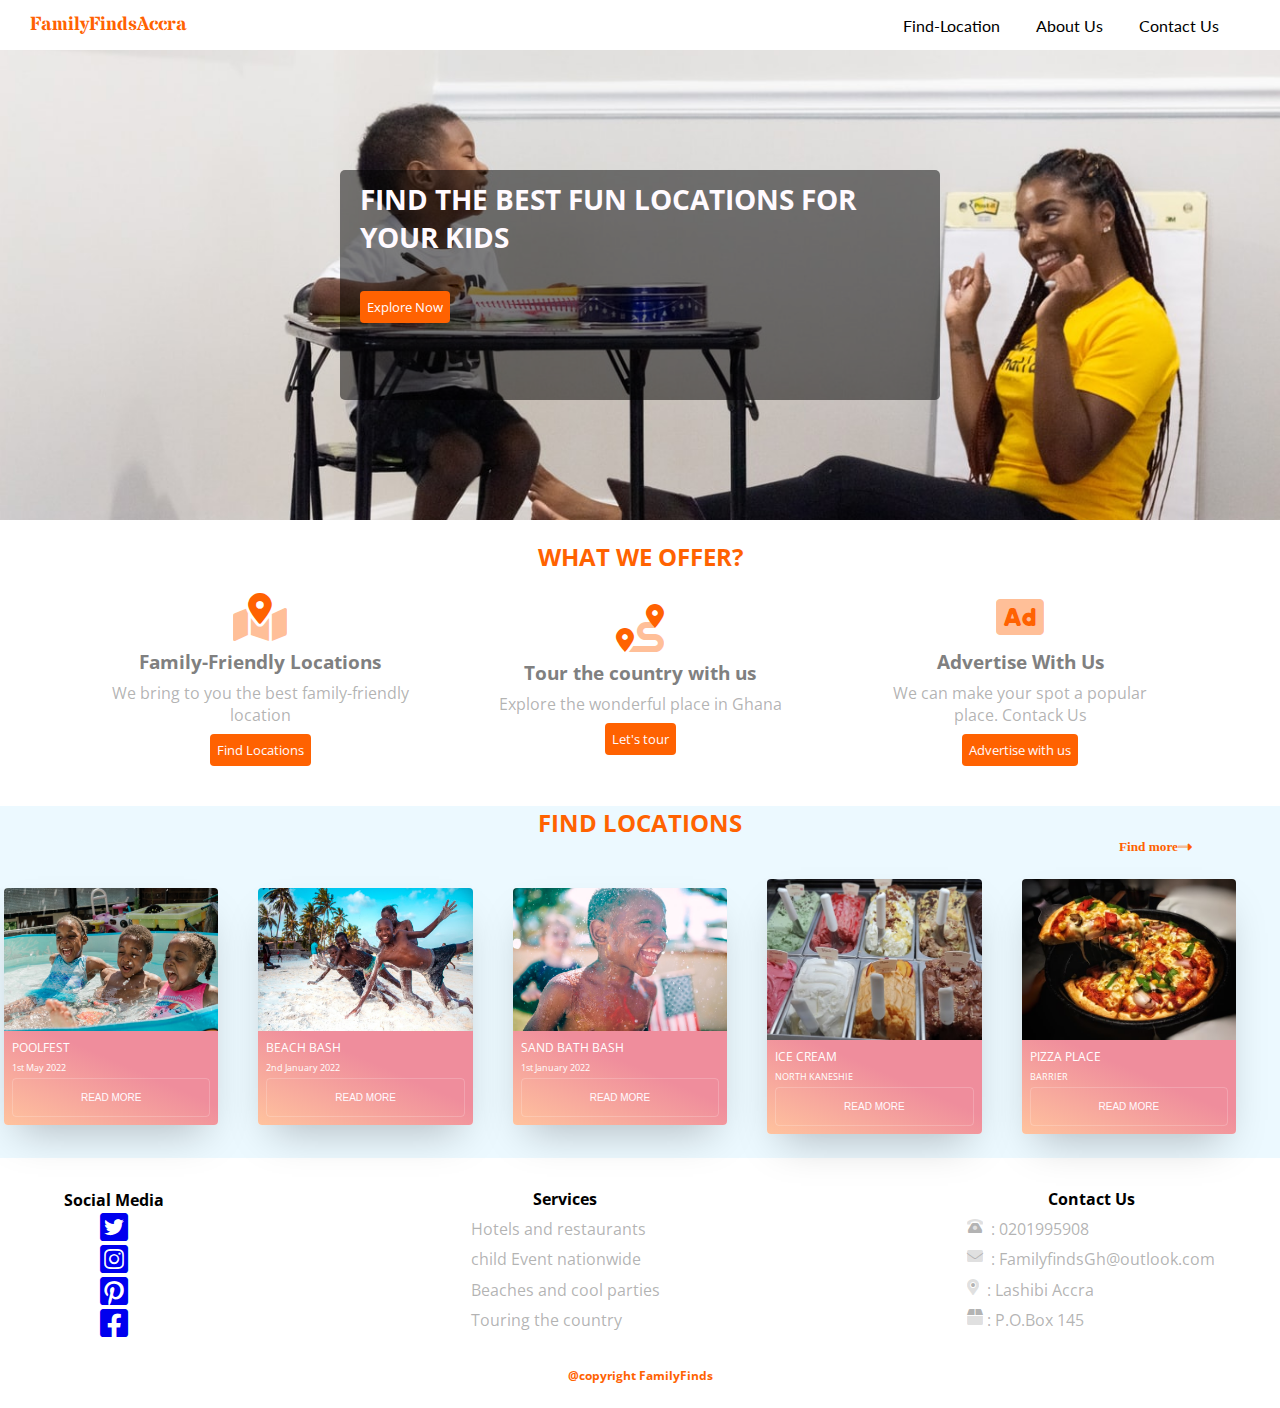
==== index.html @ 03c09d79 "almost all buttons and modal are fully functional" ====
<!DOCTYPE html>
<html lang="en">
<head>
    <meta charset="UTF-8">
    <meta http-equiv="X-UA-Compatible" content="IE=edge">
    <meta name="viewport" content="width=device-width, initial-scale=1.0">
    <link rel="preconnect" href="https://fonts.googleapis.com">
    <link rel="preconnect" href="https://fonts.gstatic.com" crossorigin>
    <link href="https://fonts.googleapis.com/css2?family=Stardos+Stencil:wght@400;700&display=swap" rel="stylesheet">
    <link rel="stylesheet" href="/app/sass/style.css">
    <link rel="preconnect" href="https://fonts.googleapis.com">
    <link rel="preconnect" href="https://fonts.gstatic.com" crossorigin>
    <link href="https://fonts.googleapis.com/css2?family=Open+Sans:wght@300;400;600&display=swap" rel="stylesheet">
    <link rel="stylesheet" href="/app/sass/all.css">
    <link rel="preconnect" href="https://fonts.googleapis.com">
    <link rel="preconnect" href="https://fonts.gstatic.com" crossorigin>
    <link href="https://fonts.googleapis.com/css2?family=Lato:wght@100;300&display=swap" rel="stylesheet">
    <title>FamilyFinds</title>
</head>
<body>
    <header class="header">
        <nav class="header__nav flexbox ai-c jc-sb">
            <div class="cover">

            </div>
            <div class="header__nav__logo">
                <h3>FamilyFindsAccra</h3>
            </div>

            <div class="header__nav__links hide-for-mobile ">
                <a class="header__nav__links-link links" href="/locations.html">Find-Location</a>
                <a class="header__nav__links-link links" href="#about-us">About Us</a>
                <a class="header__nav__links-link links" href="#contact-us">Contact Us</a>
                <a class="header__nav__links-link links" href="#"></a>
            </div>

            <div class="header__hamburger hide-for-desktop">
                <span></span>
                <span></span>
                <span></span>
            </div>

            <div class="header__options   hide-for-desktop">
                <a class="header__options-link links" href="/locations.html">Find-Location</a>
                <a class="header__options-link links" href="#about-us">About us</a>
                <a class="header__options-link links" href="#">Advertise Here</a>
                <a class="header__options-link links" href="#">Contact Us</a>
            </div>

        </nav>
    </header>
    <div class="hero">
        <div class="hero__home">
            <div class="hero__home-img hide-for-desktop">
              <div class="hero__home-img-overlay  hide-for-desktop">
                <h1>FIND THE BEST FUN LOCATIONS FOR YOUR KIDS</h1>
                <button class="button explorer">Explore Now</button>
              </div>
            </div>
            <div class="hero__home-img hide-for-mobile">
                <div class="hero__home-img-overlay pack ">
                    <h1>FIND THE BEST FUN LOCATIONS FOR YOUR KIDS</h1>
                    <button class="button explorer">Explore Now</button>
                </div>
            </div>
        </div>

        <div id="about-us" class="hero__about-us">
            <h2>WHAT WE OFFER?</h2>

            <div class="hero__about-us__icons hide-for-desktop">
                <div class="hero__about-us__icons__info">
                    <i class="fad fa-map-marked-alt fa-3x"></i>
                    <h3>Family-Friendly Locations</h3>
                    <p>We bring to you the best family-friendly locations</p>
                    <button class="button location">Find Location</button>
                </div>
                <div class="hero__about-us__icons__info">
                    <i class="fad fa-route fa-3x"></i>
                    <h3>Tour the country with us</h3>
                    <p>Explore the wonderful place in Ghana</p>
                    <button class="button tours">Let's tour</button>
                </div>
                <div class="hero__about-us__icons__info">
                    <i class="fad fa-ad fa-3x"></i>
                    <h3>Advertise With Us</h3>
                    <p>We can make your spot a popular place. Contack Us</p>
                    <button class="button">Advertise with us</button>
                </div>
            </div>

            <div class="hero__about-us__icons hide-for-mobile hero-for-desktop">
                <div class="hero__about-us__icons__info">
                   <i class="fad fa-map-marked-alt fa-3x"></i>
                    <h3>Family-Friendly Locations</h3>
                    <p>We bring to you the best family-friendly location</p>
                    <button class="button location">Find Locations</button>
                </div>
                <div class="hero__about-us__icons__info">
                    <i class="fad fa-route fa-3x"></i>
                    <h3>Tour the country with us</h3>
                    <p>Explore the wonderful place in Ghana</p>
                    <button class="button tours">Let's tour</button>
                </div>
                <div class="hero__about-us__icons__info">
                    <i class="fad fa-ad fa-3x"></i>
                    <h3>Advertise With Us</h3>
                    <p>We can make your spot a popular place. Contack Us</p>
                    <button class="button">Advertise with us</button>
                </div>
            </div>
        </div>
        <div class="hero__find-events">
            <h2>FIND LOCATIONS</h2>
            <div class="more hide-for-mobile">
                <h5>Find more</h5>
                <i class="fad fa-long-arrow-alt-right"></i>
            </div>

            <div class="hero__find-events__cards ">
                <div class="cards ">
                    <div class="card cards-for-desktop">
                        <div class="cards__image">
                            <img src="/img/kids-image-1.jpg" alt="">
                        </div>
                        <div class="cards__info">
                            <p class="name">POOLFEST</p>
                            <p class="date">1st May 2022</p>
                            <button class="card-btn btn">Read More</button>
                        </div>
                    </div>
                    <div class="card cards-for-desktop">
                        <div class="cards__image">
                            <img src="/img/kids-image-2.jpg" alt="">
                        </div>
                        <div class="cards__info">
                            <p class="name">BEACH BASH</p>
                            <p class="date">2nd January 2022</p>
                            <button class="card-btn btn">Read More</button>
                        </div>
                    </div>
                    <div class="card cards-for-desktop">
                        <div class="cards__image">
                            <img src="/img/photo-1471914036897-d8255336ca8a.jpg" alt="">
                        </div>
                        <div class="cards__info">
                            <p class="name">SAND BATH BASH</p>
                            <p class="date">1st January 2022</p>
                            <button class="card-btn btn">Read More</button>
                        </div>
                    </div>
                    
                    <div class="card cards-for-desktop">
                        <div class="cards__image">
                            <img src="/img/ice-cream-image-2.jpg" alt="">
                        </div>
                        <div class="cards__info">
                            <p class="name">ICE CREAM</p>
                            <p class="date">NORTH KANESHIE</p>
                            <button class="card-btn btn">Read More</button>
                        </div>
                    </div>
                    
                    <div class="card  hide-for-mobile  cards-for-desktop">
                        <div class="cards__image">
                            <img src="/img/pizza-1.jpg" alt="">
                        
                        </div>
                        <div class="cards__info">
                            <p class="name">PIZZA PLACE</p>
                            <p class="date">BARRIER</p>
                            <button class="card-btn btn">Read More</button>
                        </div>
                    </div>
                   
                    
                    <div class="card last hide-for-desktop">
                        <div class="cards__find-event hide more">
                        <i class="fad fa-long-arrow-right fa-2x"></i>
                        </div>
                    </div>
                </div>
                
               
            </div>
        </div>
        <!-- <div class="hero__find-events eatery">
            <h2>FIND EATERY</h2>
            <div class="more hide-for-mobile">
                <h5>Find more</h5>
                <i class="fad fa-long-arrow-alt-right"></i>
            </div>
        
            <div class="hero__find-events__cards flexbox jc-se">
                <div class="cards overflow-hidden-dt">
                    <div class="card cards-for-desktop">
                        <div class="cards__image">
                            <img src="/img/ice-cream-image-2.jpg" alt="">
                        </div>
                        <div class="cards__info">
                            <p class="name">ICE CREAM</p>
                            <p class="date">NORTH KANESHIE</p>
                            <button class="card-btn btn">Read More</button>
                        </div>
                    </div>
                    <div class="card cards-for-desktop">
                        <div class="cards__image">
                            <img src="/img/pizza-1.jpg" alt="">
                        </div>
                        <div class="cards__info">
                            <p class="name">PIZZA PLACE</p>
                            <p class="date">BARRIER</p>
                            <button class="card-btn btn">Read More</button>
                        </div>
                    </div>
                    <div class="card cards-for-desktop">
                        <div class="cards__image">
                            <img src="/img/pizza-1.jpg" alt="">
                        </div>
                        <div class="cards__info">
                            <p class="name">CHIPOTLE</p>
                            <p class="date">DANSOMAN</p>
                            <button class="card-btn btn">Read More</button>
                        </div>
                    </div>
                    <div class="card last hide-for-desktop">
                        <div class="cards__find-event">
                            <i class="fad fa-long-arrow-right fa-2x"></i>
                        </div>
                    </div>
                    
                    
                </div>

        
            </div>
            
        </div> -->
    </div>
    <div class="overlay2">
    
    </div>
    <div class="describtion__modal">
       
        <div class="describtion__modal__card">
            <div class="describtion__modal__card__header">
                <div class="describtion__modal__card__header-img">
                    <img src="/img/food-img-4.jpg" alt="">
                  
                   
                </div>
                <div class="describtion__modal__card__headers-other-details">
                    <div class="close-icon">
                        <i class="fad fa-times-hexagon"></i>
                    </div>
                    <div class="describtion__modal__card__headers-other-details">
                       <h4 > Caesar's Royal restaurant</h4>
                        <p>
                            Lorem ipsum dolor sit amet, consectetur adipiscing elit, sed do eiusmod tempor incididunt ut labore et dolore magna
                            aliqua. Ut enim ad minim veniam, quis nostrud exercitation ullamco laboris nisi ut aliquip ex ea commodo consequat. Duis
                            aute irure dolor in reprehenderit in voluptate velit esse cillum dolore eu fugiat nulla pariatur. Excepteur sint
                            occaecat cupidatat non proident, sunt in culpa qui officia deserunt mollit anim id est laborum
                        </p>
                        <button class="button">Get Location</button>
                    </div>
                </div>
            </div>  
        </div>
    </div>
    <footer class="footer">
        <div class="footer__items">
    
            <div class="footer__items__social hide-for-desktop">
                <ul class="footer__items__social__items hide-for-desktop">
                    <li class="item">
                        <i class="fab fa-twitter-square fa-2x"><a href="twitter.com"></a></i>
                    </li>
                    <li class="item">
                        <i class="fab fa-instagram-square fa-2x"><a href=""></a></i>
                    </li>
                    <li class="item">
                        <i class="fab fa-pinterest-square fa-2x"><a href=""></a></i>
                    </li>
                    <li class="item">
                        <i class="fab fa-facebook-square fa-2x"><a href=""></a></i>
                    </li>
                </ul>
    
    
    
                <ul class="footer__items__social__lists hide-for-desktop">
                    <li class="list">
                        Find Events
                    </li>
                    <li class="list">
                        Find Tours
                    </li>
                    <li class="list">
                        About Us
                    </li>
                    <li class="list">
                        Contact Us
                    </li>
                </ul>
    
                <h3 class="footer-final hide-for-desktop">@copyright FamilyFinds</h3>
            </div>
    
            <div class="footer-socials flexbox jc-sb hide-for-mobile">
                <ul class="footer-socials-items">
                    <h4>Social Media</h4>
                    <li class="item flexbox jc-c">
                      <a class="links" href="https//twitter.com"><i class="fab fa-twitter-square fa-2x"></i></a>
                    </li>
                    <li class="item flexbox jc-c">
                        <a href="instagram.com"><i class="fab fa-instagram-square fa-2x"></i></a>
                    </li>
                    <li class="item flexbox jc-c">
                        <a href="pinterest.com"><i class="fab fa-pinterest-square fa-2x"></i></a>
                    </li>
                    <li class="item flexbox jc-c">
                        <a href="facebook.com"><i class="fab fa-facebook-square fa-2x"></i></a>
                    </li>
                </ul>
    
                <ul class="footer-socials-services">
                    <h4 class=" ta-c">Services</h4>
                    <li class="item flexbox jc-fs">
                        Hotels and restaurants
                    </li>
                    <li class="item flexbox jc-fs">
                        child Event nationwide
                    </li>
                    <li class="item flexbox jc-fs">
                        Beaches and cool parties
                    </li>
                    <li class="item flexbox jc-fs">
                        Touring the country
                    </li>
                </ul>
    
                <ul class="footer-socials-services">
                    <h4 class=" ta-c">Contact Us</h4>
                    <li class="item flexbox jc-fs">
                        <i class="fad fa-phone-rotary"></i>
                        <p>&nbsp;&nbsp;: 0201995908</p>
                    </li>
                    <li class="item flexbox jc-fs">
                        <i class="fad fa-envelope"></i>
                        <p>&nbsp;&nbsp;: FamilyfindsGh@outlook.com</p>
                    </li>
                    <li class="item flexbox jc-fs">
                        <i class="fad fa-map-marker-alt"></i>
                        <p>&nbsp;&nbsp;: Lashibi Accra</p>
                    </li>
                    <li class="item flexbox jc-fs">
                        <i class="fad fa-box"></i>
                        <p>&nbsp;: P.O.Box 145</p>
                    </li>
                </ul>
    
    
            </div>
    
            <h3 class="footer-final hide-for-mobile">@copyright FamilyFinds</h3>
        </div>
    </footer>
<script src="./app/js/app.js"></script>
</body>
</html>
---- app/sass/style.css ----
* {
  padding: 0;
  margin: 0;
  -webkit-box-sizing: border-box;
          box-sizing: border-box;
}

.flexbox {
  display: -webkit-box;
  display: -ms-flexbox;
  display: flex;
}

.flexbox.jc-c {
  -webkit-box-pack: center;
      -ms-flex-pack: center;
          justify-content: center;
}

.flexbox.ai-c {
  -webkit-box-align: center;
      -ms-flex-align: center;
          align-items: center;
}

.flexbox.jc-sb {
  -webkit-box-pack: justify;
      -ms-flex-pack: justify;
          justify-content: space-between;
}

.flexbox.jc-se {
  -webkit-box-pack: space-evenly;
      -ms-flex-pack: space-evenly;
          justify-content: space-evenly;
}

.flexbox.jc-fs {
  -webkit-box-pack: start;
      -ms-flex-pack: start;
          justify-content: flex-start;
}

.links {
  text-decoration: none;
}

@media (max-width: 63.9375em) {
  .hide-for-mobile {
    display: none !important;
  }
}

@media (min-width: 64rem) {
  .hide-for-desktop {
    display: none !important;
  }
}

.close > span:first-child {
  -webkit-transform: rotate(45deg);
          transform: rotate(45deg);
}

.close > span:nth-child(2) {
  opacity: 0;
}

.close > span:last-child {
  -webkit-transform: rotate(-45deg);
          transform: rotate(-45deg);
}

.open-menu {
  position: absolute;
  top: 5rem;
  width: 250px;
  border-radius: 5px;
  display: -webkit-box !important;
  display: -ms-flexbox !important;
  display: flex !important;
  -webkit-box-orient: vertical;
  -webkit-box-direction: normal;
      -ms-flex-direction: column;
          flex-direction: column;
  -webkit-box-pack: center;
      -ms-flex-pack: center;
          justify-content: center;
  -webkit-box-align: center;
      -ms-flex-align: center;
          align-items: center;
  background: #FFFAFF;
  left: 50%;
  z-index: 11;
  -webkit-transform: translate(-50%);
          transform: translate(-50%);
  font-family: "Open Sans", sans-serif;
}

.overlay {
  left: 0;
  top: 50px;
  bottom: 0;
  background: -webkit-gradient(linear, left top, left bottom, from(rgba(255, 98, 0, 0.4)), to(#FFFAFF));
  background: linear-gradient(to bottom, rgba(255, 98, 0, 0.4), #FFFAFF);
  height: 100vh;
  width: 100%;
  z-index: 10;
}

.hidden {
  overflow-y: hidden;
}

.button {
  color: #FFFAFF;
  background-color: #FF6201;
  font-family: "Open Sans", sans-serif;
  padding: 7px 7px;
  border-radius: 4px;
  border: none;
}

.last {
  height: 70px;
  border-radius: 200px !important;
  width: 70px !important;
  display: -webkit-box;
  display: -ms-flexbox;
  display: flex;
  -webkit-box-pack: center;
      -ms-flex-pack: center;
          justify-content: center;
  -webkit-box-align: center;
      -ms-flex-align: center;
          align-items: center;
  margin-top: 15%;
  color: #FF6201;
}

@media (min-width: 64rem) {
  .hero-for-desktop {
    display: -webkit-box;
    display: -ms-flexbox;
    display: flex;
    -webkit-box-pack: space-evenly;
        -ms-flex-pack: space-evenly;
            justify-content: space-evenly;
  }
  .hero-for-desktop .hero__about-us__icons__info {
    width: 300px;
  }
}

@media (min-width: 64rem) {
  .cards-for-desktop {
    max-width: 270px;
    height: auto;
    margin-right: 40px !important;
  }
}

@media (min-width: 64rem) {
  .overflow-hidden-dt {
    overflow-x: hidden !important;
  }
}

@media (min-width: 64rem) {
  .socials-for-desktop {
    display: -webkit-box;
    display: -ms-flexbox;
    display: flex;
    -webkit-box-orient: vertical;
    -webkit-box-direction: normal;
        -ms-flex-direction: column;
            flex-direction: column;
    -webkit-box-pack: space-evenly;
        -ms-flex-pack: space-evenly;
            justify-content: space-evenly;
  }
  .socials-for-desktop .item {
    display: inline;
  }
}

.footer-final {
  text-align: center;
  font-size: 12px;
  font-family: "Open Sans", sans-serif;
  color: #FF6201;
}

.ta-c {
  text-align: center;
  color: inherit;
}

.pack {
  top: 90px !important;
  width: 600px !important;
}

.cards-for-mobile {
  -ms-grid-columns: (minmax(130px, 1fr) !important)[autofit];
      grid-template-columns: repeat(autofit, minmax(130px, 1fr) !important);
}

.btn {
  color: #FFFAFF;
  padding: 0.8rem;
  font-size: 10px;
  text-transform: uppercase;
  border-radius: 4px;
  display: block;
  width: 100%;
  cursor: pointer;
  border: 1px solid rgba(255, 255, 255, 0.2);
  background-color: transparent;
}

.show {
  display: block !important;
}

.overlay2 {
  position: fixed;
  top: 50%;
  left: 50%;
  -webkit-transform: translate(-50%, -50%);
          transform: translate(-50%, -50%);
  background-color: rgba(0, 0, 0, 0.4);
  height: 100vh;
  width: 100vw;
  z-index: 0;
  display: none;
}

.header {
  padding: 0.75rem 1.875rem;
  -webkit-box-shadow: 0px 1px 10px #ece4e4;
          box-shadow: 0px 1px 10px #ece4e4;
  position: -webkit-sticky;
  position: sticky;
}

.header__nav__logo {
  cursor: pointer;
}

.header__nav__logo h3 {
  font-family: "Stardos Stencil", cursive;
  font-weight: 700;
  color: #FF6201;
}

.header__nav__links {
  font-family: "Lato", sans-serif;
  font-size: 300;
}

.header__nav__links-link:not(:last-child) {
  margin-right: 1.875rem;
  color: black;
  border: 1px solid transparent;
  padding: 2 0px;
}

.header__nav__links-link:not(:last-child):hover {
  border-bottom: 1px solid #FF6201;
}

.header__nav__links-link:last-child {
  margin-right: 0;
}

.header__hamburger span {
  display: block;
  height: 0.125rem;
  width: 0.9375rem;
  background-color: black;
  -webkit-transform-origin: 0.05px 1px;
          transform-origin: 0.05px 1px;
  -webkit-transition: 100ms ease-in-out;
  transition: 100ms ease-in-out;
}

.header__hamburger span:not(:last-child) {
  margin-bottom: 0.1875rem;
}

.header__options {
  display: none;
}

.header__options-link {
  margin-bottom: 0.5rem;
  color: black;
}

.header__options-link:first-child {
  margin-top: 0.5rem;
}

.header .cover {
  position: fixed;
}

@-webkit-keyframes fade-in {
  0% {
    opacity: 0;
  }
  50% {
    opacity: 0;
  }
  100% {
    opacity: 1;
  }
}

@keyframes fade-in {
  0% {
    opacity: 0;
  }
  50% {
    opacity: 0;
  }
  100% {
    opacity: 1;
  }
}

.fade-in {
  -webkit-animation: fade-in 300s  ease-in-out forwards;
          animation: fade-in 300s  ease-in-out forwards;
}

@-webkit-keyframes fade-out {
  0% {
    opacity: 1;
  }
  50% {
    opacity: 0;
  }
  100% {
    opacity: 0;
  }
}

@keyframes fade-out {
  0% {
    opacity: 1;
  }
  50% {
    opacity: 0;
  }
  100% {
    opacity: 0;
  }
}

.fade-out {
  -webkit-animation: fade-out 300s  ease-in-out forwards;
          animation: fade-out 300s  ease-in-out forwards;
}

.hero__home-img {
  background: url(/img/hero-img3.jpg);
  display: -webkit-box;
  display: -ms-flexbox;
  display: flex;
  -webkit-box-align: center;
      -ms-flex-align: center;
          align-items: center;
  width: 100%;
  height: 470px;
  padding-bottom: 0%;
  background-size: 100%;
  background-position: center;
  background-repeat: no-repeat;
}

.hero__home-img-overlay {
  background-color: rgba(0, 0, 0, 0.5);
  width: 300px;
  height: 230px;
  margin: 0 auto;
  border-radius: 5px;
  text-align: left;
  padding: 10px 20px;
}

.hero__home-img-overlay h1 {
  color: #FFFAFF;
  font-family: "Open Sans", sans-serif;
  text-align: left;
  font-size: 28px;
  padding: 0;
}

.hero__home-img-overlay .explorer {
  margin-top: 35px;
}

.hero__home-img-overlay .explorer:hover {
  cursor: pointer;
  background-color: rgba(255, 98, 3, 0.8);
}

.hero__home-img.hide-for-mobile {
  background: url(/img/desktop-land-img.jpg);
  position: relative;
  width: 100%;
  height: 470px;
  padding-bottom: 0%;
  background-size: 100%;
  background-position: center;
  background-repeat: no-repeat;
}

.hero__home-img.hide-for-mobile-overlay {
  background-color: rgba(0, 0, 0, 0.5);
  position: relative;
  top: 90px;
  width: 600px;
  height: 230px;
  margin: 0 auto;
  border-radius: 5px;
  text-align: left;
  padding: 10px 20px;
}

.hero__home-img.hide-for-mobile-overlay h1 {
  color: #FFFAFF;
  font-family: "Open Sans", sans-serif;
  text-align: left;
  font-size: 28px;
  padding: 0;
}

.hero__home-img.hide-for-mobile-overlay .explorer {
  margin-top: 35px;
}

.hero__about-us {
  padding: 0.75rem 1.875rem;
}

.hero__about-us h2 {
  color: #FF6201;
  font-family: "Open Sans", sans-serif;
  text-align: center;
  margin-top: 8px;
}

.hero__about-us__icons {
  margin-top: 20px;
}

.hero__about-us__icons__info {
  display: -webkit-box;
  display: -ms-flexbox;
  display: flex;
  -webkit-box-pack: center;
      -ms-flex-pack: center;
          justify-content: center;
  -webkit-box-orient: vertical;
  -webkit-box-direction: normal;
      -ms-flex-direction: column;
          flex-direction: column;
  -webkit-box-align: center;
      -ms-flex-align: center;
          align-items: center;
  font-family: "Open Sans", sans-serif;
}

.hero__about-us__icons__info i {
  margin-bottom: 8px;
  color: #FF6201;
}

.hero__about-us__icons__info h3 {
  margin-bottom: 8px;
  color: grey;
}

.hero__about-us__icons__info p {
  margin-bottom: 8px;
  text-align: center;
  color: rgba(128, 128, 128, 0.596);
}

.hero__about-us__icons__info .button {
  margin-bottom: 28px;
}

.hero__about-us__icons__info .button:hover {
  cursor: pointer;
  background-color: rgba(255, 98, 3, 0.8);
}

.hero__find-events {
  background-color: #ecf9ff;
}

.hero__find-events .more {
  padding: 0 5.5rem;
  display: -webkit-box;
  display: -ms-flexbox;
  display: flex;
  -webkit-box-pack: end;
      -ms-flex-pack: end;
          justify-content: flex-end;
  color: #FF6201;
}

.hero__find-events h2 {
  color: #FF6201;
  font-family: "Open Sans", sans-serif;
  text-align: center;
}

.hero__find-events__cards {
  margin: 0;
  padding: 0;
}

.hero__find-events__cards .cards {
  display: -webkit-box;
  display: -ms-grid;
  display: grid;
  grid-gap: 40px;
  -ms-grid-columns: (minmax(130px, 1fr))[auto-fit];
      grid-template-columns: repeat(auto-fit, minmax(130px, 1fr));
  -webkit-box-align: center;
      -ms-flex-align: center;
          align-items: center;
  justify-items: center;
  padding: 1.5rem;
}

.hero__find-events__cards .cards .card {
  background-color: white;
  border-radius: 0.25rem;
  -webkit-box-shadow: 0 20px 40px -14px rgba(0, 0, 0, 0.25);
          box-shadow: 0 20px 40px -14px rgba(0, 0, 0, 0.25);
  display: -webkit-box;
  display: -ms-flexbox;
  display: flex;
  -webkit-box-orient: vertical;
  -webkit-box-direction: normal;
      -ms-flex-direction: column;
          flex-direction: column;
  overflow: hidden;
  width: 100%;
  margin-right: 0.75rem;
  -webkit-transition: -webkit-transform 1s all;
  transition: -webkit-transform 1s all;
  transition: transform 1s all;
  transition: transform 1s all, -webkit-transform 1s all;
}

.hero__find-events__cards .cards .card:hover {
  -webkit-transform: scale(1.1);
          transform: scale(1.1);
}

.hero__find-events__cards .cards img {
  height: auto;
  max-width: 100%;
  vertical-align: middle;
}

.hero__find-events__cards .cards__info {
  padding: 0.50rem;
  background: -webkit-gradient(linear, right top, left bottom, color-stop(40%, #EF8D9C), to(#FFC39E));
  background: linear-gradient(to bottom left, #EF8D9C 40%, #FFC39E 100%);
  font-family: "Open Sans", sans-serif;
  width: 100%;
  color: white;
}

.hero__find-events__cards .cards__info .name {
  font-size: 12px;
}

.hero__find-events__cards .cards__info .date {
  font-size: 9px;
}

.hero__find-events__cards .cards__info p {
  padding-bottom: 0.30rem;
}

.footer {
  padding: 1.5rem;
}

.footer__items__social {
  padding: 0.75rem;
}

.footer__items__social__items {
  display: -webkit-box;
  display: -ms-flexbox;
  display: flex;
  -webkit-box-pack: space-evenly;
      -ms-flex-pack: space-evenly;
          justify-content: space-evenly;
  list-style: none;
  margin-bottom: 18px;
  color: grey;
}

.footer__items__social__lists {
  display: -webkit-box;
  display: -ms-flexbox;
  display: flex;
  -webkit-box-pack: center;
      -ms-flex-pack: center;
          justify-content: center;
  -webkit-box-orient: vertical;
  -webkit-box-direction: normal;
      -ms-flex-direction: column;
          flex-direction: column;
  -webkit-box-align: center;
      -ms-flex-align: center;
          align-items: center;
  list-style: none;
}

.footer__items__social__lists .list {
  margin-bottom: 18px;
  font-family: "Open Sans", sans-serif;
  font-weight: 700;
  color: grey;
}

.footer__items__social__lists .footer-final {
  text-align: center;
}

.footer__items .footer-head {
  text-align: center;
  font-family: "Stardos Stencil", cursive;
  font-weight: 700;
  color: #FF6201;
  margin-bottom: 18px;
}

.footer-final {
  text-align: center;
  font-size: 12px;
  font-family: "Open Sans", sans-serif;
  color: #FF6201;
}

.footer-socials {
  padding: 0 2.5rem;
  display: -webkit-box;
  display: -ms-flexbox;
  display: flex;
  margin-bottom: 28px;
}

.footer-socials h4 {
  color: black;
}

.footer-socials-services {
  display: -webkit-box;
  display: -ms-flexbox;
  display: flex;
  -webkit-box-orient: vertical;
  -webkit-box-direction: normal;
      -ms-flex-direction: column;
          flex-direction: column;
  -webkit-box-pack: space-evenly;
      -ms-flex-pack: space-evenly;
          justify-content: space-evenly;
  color: rgba(128, 128, 128, 0.596);
  font-family: "Open Sans", sans-serif;
  cursor: pointer;
}

.footer-socials-services li {
  border: transparent 1px solid;
}

.footer-socials-services li:hover {
  border-bottom: 1px solid #FF6201;
}

.footer-socials-items {
  list-style: none;
}

.footer-socials-items h4 {
  font-family: "Open Sans", sans-serif;
  margin-top: 7px;
}

.footer-socials-items .item {
  color: rgba(179, 113, 28, 0.596);
}

.search {
  display: -webkit-box;
  display: -ms-flexbox;
  display: flex;
  -webkit-box-pack: center;
      -ms-flex-pack: center;
          justify-content: center;
}

.search__box {
  padding: 15px 1.835rem 0 1.835rem;
  width: 100%;
  display: -webkit-box;
  display: -ms-flexbox;
  display: flex;
  -webkit-box-pack: center;
      -ms-flex-pack: center;
          justify-content: center;
  font-family: "Lato", sans-serif;
}

.search__box .icon.hide-for-desktop {
  position: absolute;
  left: 10%;
  top: 9%;
}

.search__box .icon.hide-for-mobile {
  position: absolute;
  left: 3%;
  top: 21%;
}

.search__box__input {
  width: 100%;
  height: 35px;
  border: none;
  background: rgba(223, 219, 219, 0.7);
  padding: 10px 40px;
}

.product__page {
  padding: 0rem 1.835rem;
}

.product__page__category .category {
  display: -webkit-box;
  display: -ms-flexbox;
  display: flex;
  -webkit-box-pack: justify;
      -ms-flex-pack: justify;
          justify-content: space-between;
  font-family: "Lato", sans-serif;
  margin: 15px 0;
}

.product__page__product {
  white-space: nowrap;
  overflow: auto;
}

.product__page__product__cards {
  display: inline-block;
  background-color: white;
  border-radius: 0.25rem;
  overflow: hidden;
  margin-right: 20px;
  height: 100%;
  width: 250px;
}

.product__page__product__cards .cards__image img {
  height: auto;
  max-width: 100%;
  vertical-align: middle;
}

.product__page__product__cards .cards__Info {
  background: -webkit-gradient(linear, right top, left bottom, color-stop(40%, #EF8D9C), to(#FFC39E));
  background: linear-gradient(to bottom left, #EF8D9C 40%, #FFC39E 100%);
  padding: 1rem;
}

.product__page__product__cards .cards__Info h3 {
  margin-bottom: 6px;
  color: #FFFAFF;
}

.describtion__modal {
  position: fixed;
  top: 50%;
  left: 50%;
  -webkit-transform: translate(-50%, -50%);
          transform: translate(-50%, -50%);
  display: none;
  z-index: 12;
}

.describtion__modal .describtion__modal__card {
  background-color: white;
  border-radius: 0.25rem;
  -webkit-box-shadow: 0 20px 40px -14px rgba(0, 0, 0, 0.25);
          box-shadow: 0 20px 40px -14px rgba(0, 0, 0, 0.25);
  display: -webkit-box;
  display: -ms-flexbox;
  display: flex;
  -webkit-box-orient: vertical;
  -webkit-box-direction: normal;
      -ms-flex-direction: column;
          flex-direction: column;
  overflow: hidden;
  -webkit-mask-repeat-x: 350px;
  max-width: 400px;
  min-width: 300px;
  height: 550px;
  margin-right: 0.75rem;
  -webkit-transition: -webkit-transform 1s all;
  transition: -webkit-transform 1s all;
  transition: transform 1s all;
  transition: transform 1s all, -webkit-transform 1s all;
}

.describtion__modal .describtion__modal__card .close-icon {
  position: absolute;
  top: 2%;
  left: 85%;
  padding: 5px;
  background-color: rgba(255, 255, 255, 0.8);
  cursor: pointer;
}

.describtion__modal .describtion__modal__card .close-icon .fad {
  color: #FF6201;
}

.describtion__modal .describtion__modal__card__header {
  color: ivory;
}

.describtion__modal .describtion__modal__card__header-img {
  display: -webkit-box;
  display: -ms-flexbox;
  display: flex;
  -webkit-box-pack: center;
      -ms-flex-pack: center;
          justify-content: center;
}

.describtion__modal .describtion__modal__card__header-img img {
  height: auto;
  max-width: 100%;
  vertical-align: middle;
}

.describtion__modal .describtion__modal__card__headers-other-details {
  height: auto;
  padding: 7px 10px;
  color: black;
}

.describtion__modal .describtion__modal__card__headers-other-details h4 {
  margin-bottom: 10px;
  font-family: "Open Sans", sans-serif;
  color: #FF6201;
}

.describtion__modal .describtion__modal__card__headers-other-details p {
  margin-bottom: 10px;
  font-family: sans-serif;
}
/*# sourceMappingURL=style.css.map */
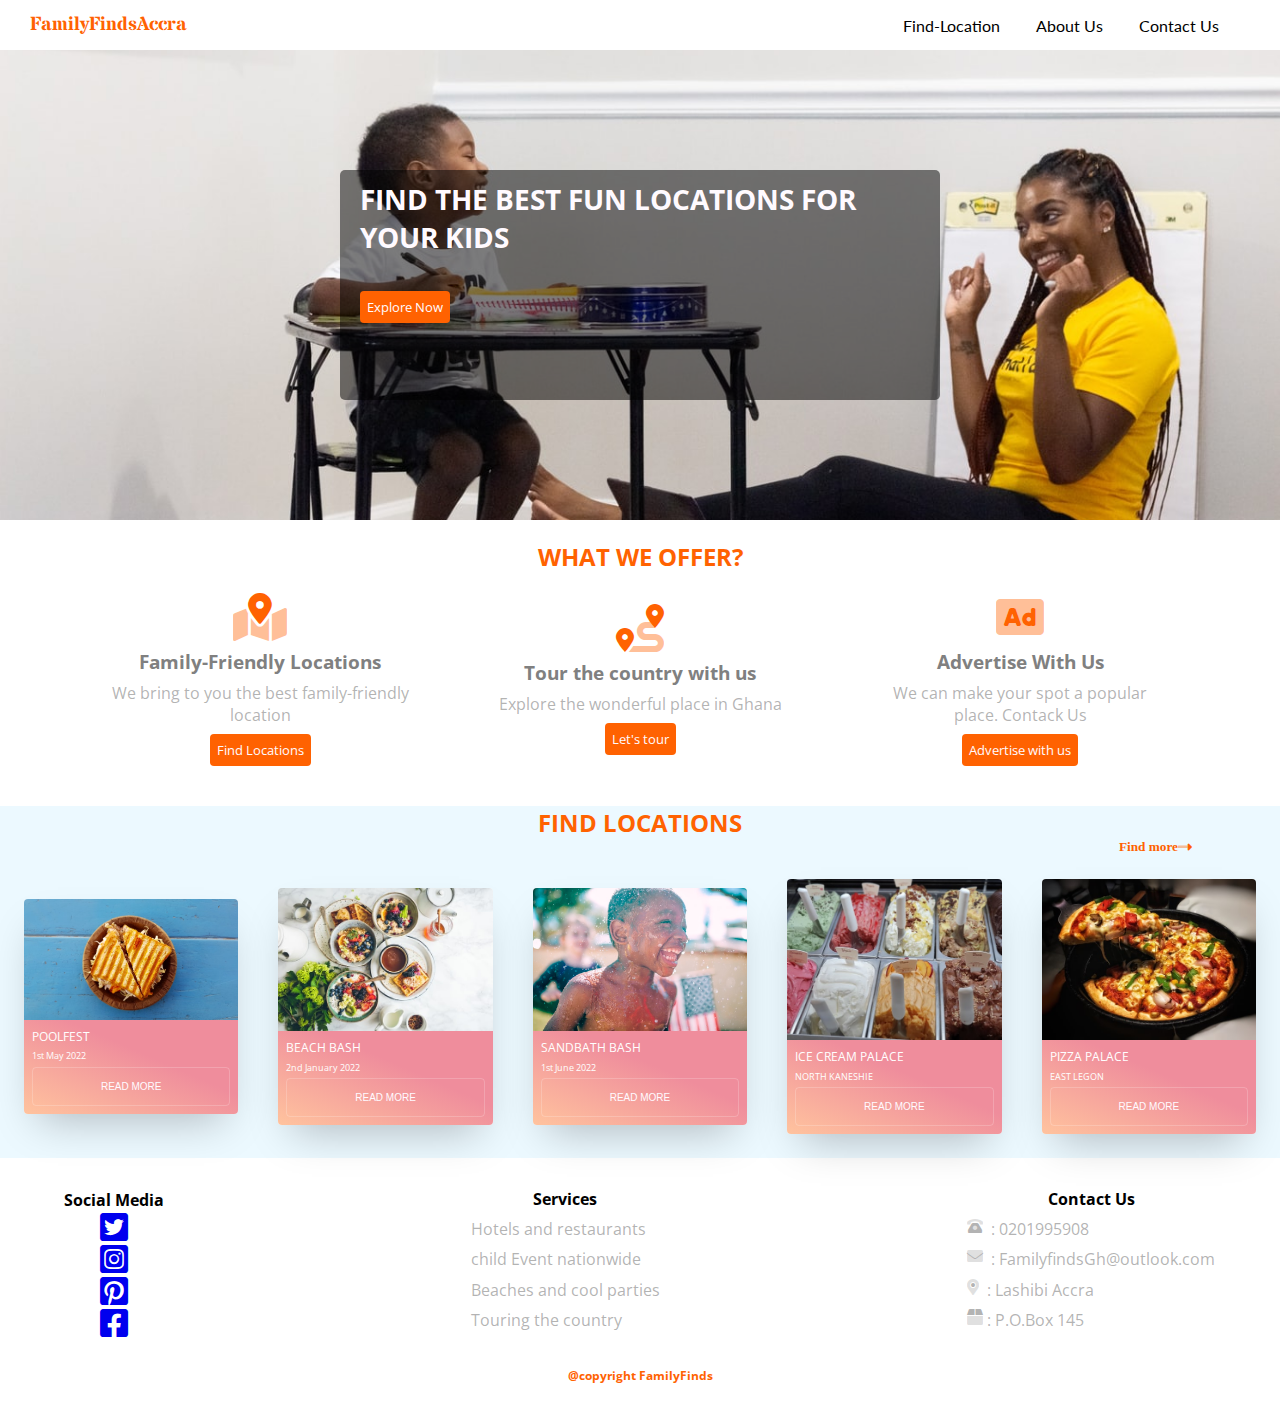
==== commit f88f7d29: "making landing page dynamic" ====
--- a/index.html
+++ b/index.html
@@ -119,7 +119,7 @@
 
             <div class="hero__find-events__cards ">
                 <div class="cards ">
-                    <div class="card cards-for-desktop">
+                    <!-- <div class="card cards-for-desktop">
                         <div class="cards__image">
                             <img src="/img/kids-image-1.jpg" alt="">
                         </div>
@@ -171,14 +171,10 @@
                             <p class="date">BARRIER</p>
                             <button class="card-btn btn">Read More</button>
                         </div>
-                    </div>
+                    </div> -->
                    
                     
-                    <div class="card last hide-for-desktop">
-                        <div class="cards__find-event hide more">
-                        <i class="fad fa-long-arrow-right fa-2x"></i>
-                        </div>
-                    </div>
+                   
                 </div>
                 
                
@@ -365,6 +361,6 @@
             <h3 class="footer-final hide-for-mobile">@copyright FamilyFinds</h3>
         </div>
     </footer>
-<script src="./app/js/app.js"></script>
+<script type="module" src="./app/js/app.js"></script>
 </body>
 </html>
--- a/app/sass/style.css
+++ b/app/sass/style.css
@@ -156,7 +156,6 @@
   .cards-for-desktop {
     max-width: 270px;
     height: auto;
-    margin-right: 40px !important;
   }
 }
 
@@ -553,11 +552,14 @@
           flex-direction: column;
   overflow: hidden;
   width: 100%;
-  margin-right: 0.75rem;
   -webkit-transition: -webkit-transform 1s all;
   transition: -webkit-transform 1s all;
   transition: transform 1s all;
   transition: transform 1s all, -webkit-transform 1s all;
+}
+
+.hero__find-events__cards .cards .card:last-child {
+  margin-right: 0 !important;
 }
 
 .hero__find-events__cards .cards .card:hover {
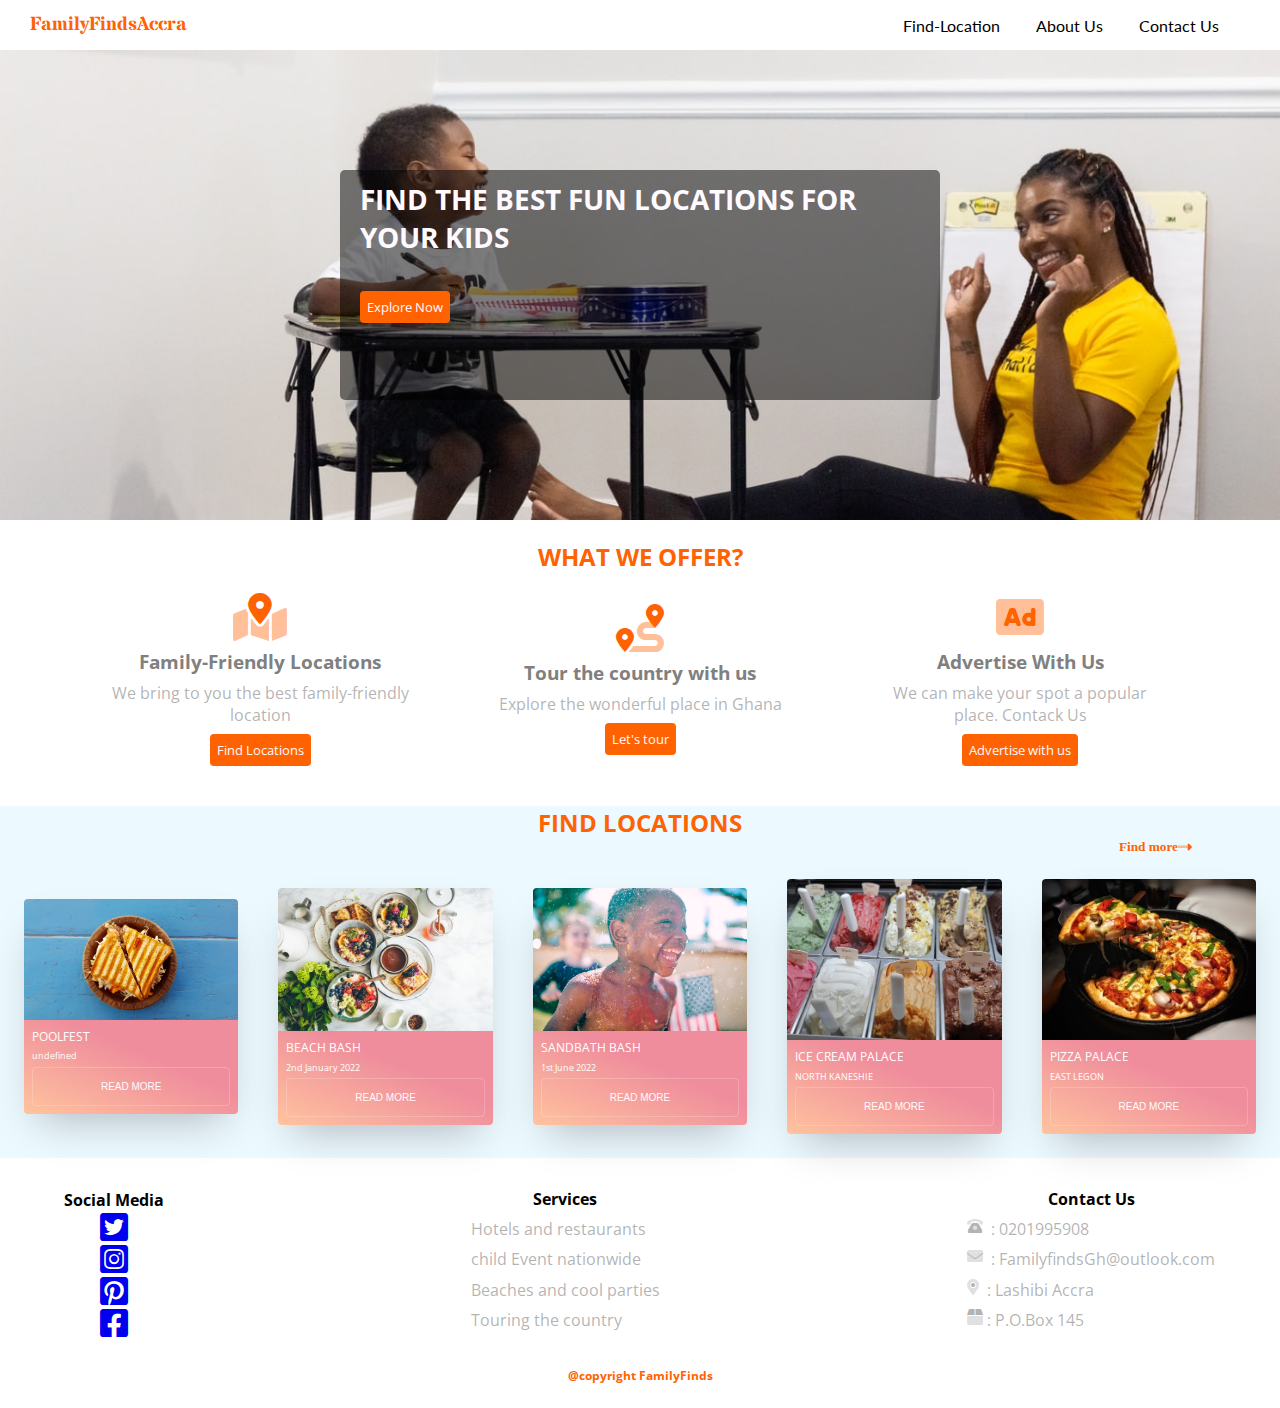
==== commit 7e2b3da4: "js changes" ====
--- a/index.html
+++ b/index.html
@@ -238,12 +238,10 @@
     </div>
     <div class="describtion__modal">
        
-        <div class="describtion__modal__card">
+        <!-- <div class="describtion__modal__card">
             <div class="describtion__modal__card__header">
                 <div class="describtion__modal__card__header-img">
-                    <img src="/img/food-img-4.jpg" alt="">
-                  
-                   
+                    <img src="/img/food-img-4.jpg" alt="">           
                 </div>
                 <div class="describtion__modal__card__headers-other-details">
                     <div class="close-icon">
@@ -261,7 +259,7 @@
                     </div>
                 </div>
             </div>  
-        </div>
+        </div> -->
     </div>
     <footer class="footer">
         <div class="footer__items">
--- a/app/sass/style.css
+++ b/app/sass/style.css
@@ -728,13 +728,13 @@
 }
 
 .search__box .icon.hide-for-desktop {
-  position: absolute;
+  position: relative;
   left: 10%;
-  top: 9%;
+  top: 28%;
 }
 
 .search__box .icon.hide-for-mobile {
-  position: absolute;
+  position: relative;
   left: 3%;
   top: 21%;
 }
@@ -820,7 +820,7 @@
   -webkit-mask-repeat-x: 350px;
   max-width: 400px;
   min-width: 300px;
-  height: 550px;
+  height: auto;
   margin-right: 0.75rem;
   -webkit-transition: -webkit-transform 1s all;
   transition: -webkit-transform 1s all;
@@ -876,4 +876,38 @@
   margin-bottom: 10px;
   font-family: sans-serif;
 }
+
+::-webkit-scrollbar {
+  width: 0.5em;
+  height: 0.5em;
+}
+
+::-webkit-scrollbar-track {
+  background-color: rgba(220, 220, 220, 0.452);
+  border-radius: 100vw;
+}
+
+::-webkit-scrollbar-thumb {
+  background: -webkit-gradient(linear, right top, left bottom, color-stop(40%, #EF8D9C), to(#FFC39E));
+  background: linear-gradient(to bottom left, #EF8D9C 40%, #FFC39E 100%);
+  border-radius: 100vw;
+}
+
+.product__page__product::-webkit-scrollbar-thumb {
+  background: rgba(220, 220, 220, 0.452);
+  border-radius: 100vw;
+  border: 0.1em solid rgba(220, 220, 220, 0.452);
+}
+
+.product__page__product::-webkit-scrollbar-track {
+  background-color: rgba(220, 220, 220, 0.123);
+  border-radius: 100vw;
+}
+
+@supports (scrollbar-color: red blue) {
+  * {
+    scrollbar-color: rgba(220, 220, 220, 0.123) rgba(220, 220, 220, 0.452);
+    scrollbar-width: thin;
+  }
+}
 /*# sourceMappingURL=style.css.map */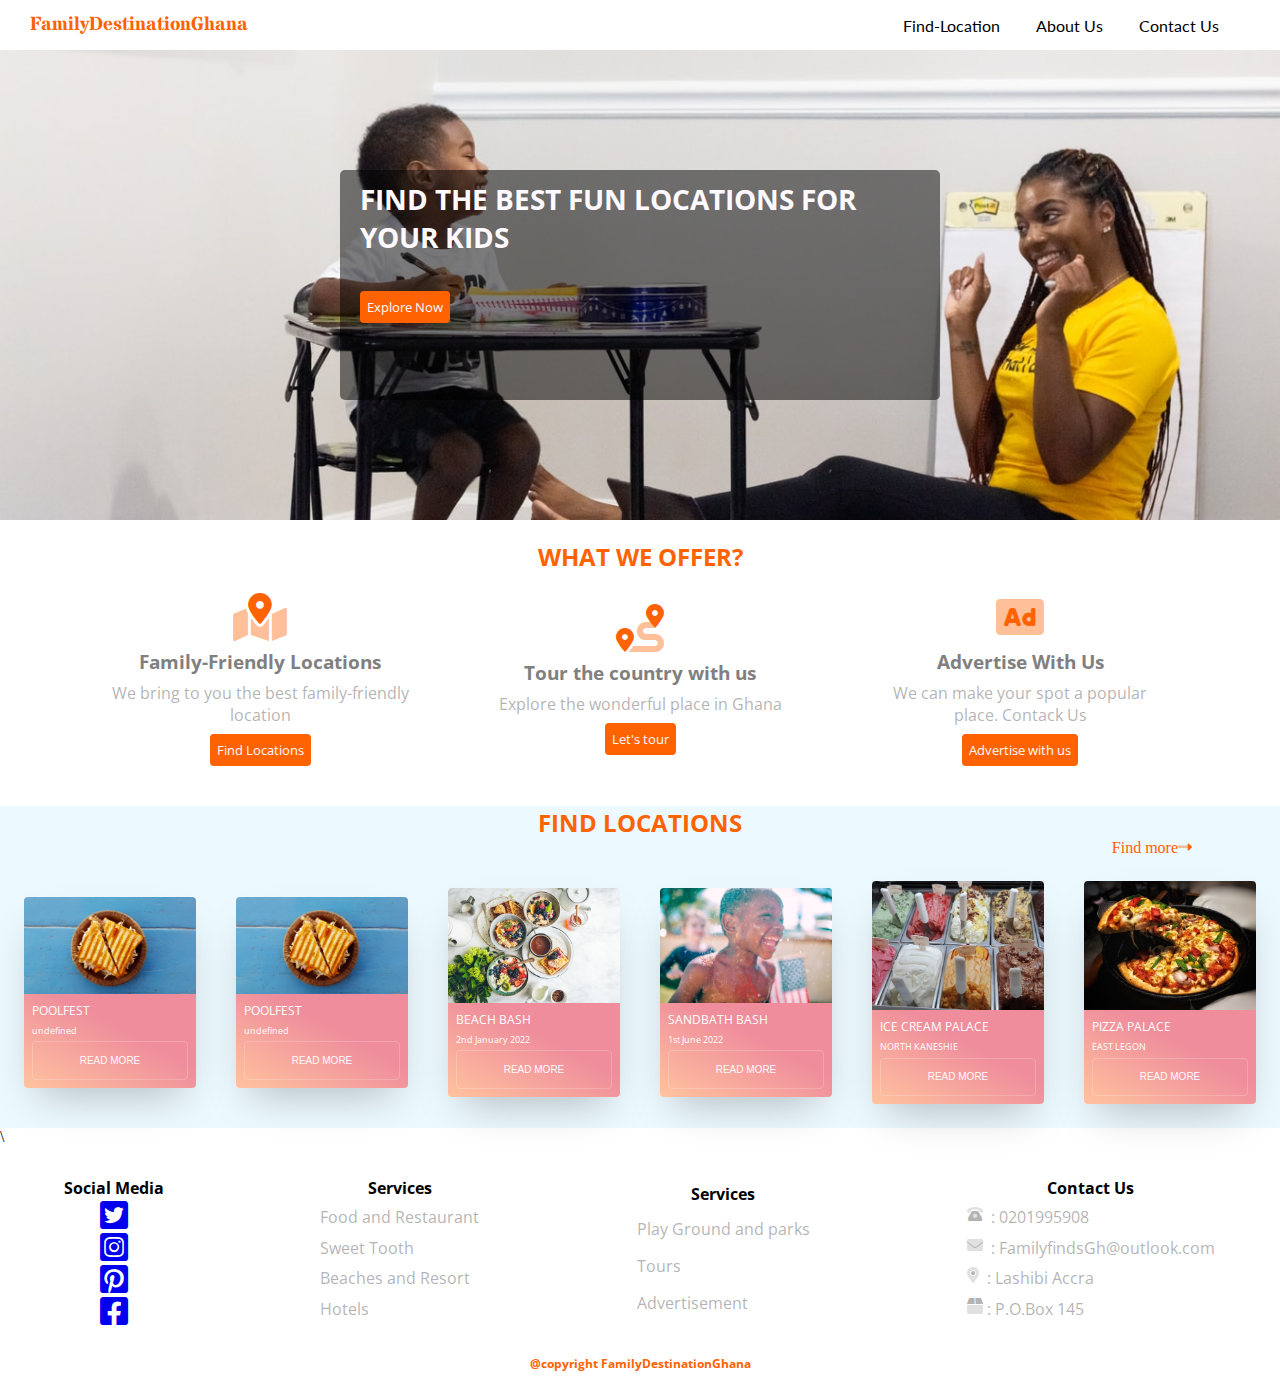
==== commit 46a8155a: "making minute corrections" ====
--- a/index.html
+++ b/index.html
@@ -24,7 +24,7 @@
 
             </div>
             <div class="header__nav__logo">
-                <h3>FamilyFindsAccra</h3>
+                <h3>FamilyDestinationGhana</h3>
             </div>
 
             <div class="header__nav__links hide-for-mobile ">
@@ -40,10 +40,10 @@
                 <span></span>
             </div>
 
-            <div class="header__options   hide-for-desktop">
+            <div class="header__options hfm   hide-for-desktop">
                 <a class="header__options-link links" href="/locations.html">Find-Location</a>
                 <a class="header__options-link links" href="#about-us">About us</a>
-                <a class="header__options-link links" href="#">Advertise Here</a>
+                <a class="header__options-link links" href="#contact-us">Advertise Here</a>
                 <a class="header__options-link links" href="#">Contact Us</a>
             </div>
 
@@ -113,155 +113,29 @@
         <div class="hero__find-events">
             <h2>FIND LOCATIONS</h2>
             <div class="more hide-for-mobile">
-                <h5>Find more</h5>
+                <p class="cursor">Find more</p>
                 <i class="fad fa-long-arrow-alt-right"></i>
             </div>
 
             <div class="hero__find-events__cards ">
                 <div class="cards ">
-                    <!-- <div class="card cards-for-desktop">
-                        <div class="cards__image">
-                            <img src="/img/kids-image-1.jpg" alt="">
-                        </div>
-                        <div class="cards__info">
-                            <p class="name">POOLFEST</p>
-                            <p class="date">1st May 2022</p>
-                            <button class="card-btn btn">Read More</button>
-                        </div>
-                    </div>
-                    <div class="card cards-for-desktop">
-                        <div class="cards__image">
-                            <img src="/img/kids-image-2.jpg" alt="">
-                        </div>
-                        <div class="cards__info">
-                            <p class="name">BEACH BASH</p>
-                            <p class="date">2nd January 2022</p>
-                            <button class="card-btn btn">Read More</button>
-                        </div>
-                    </div>
-                    <div class="card cards-for-desktop">
-                        <div class="cards__image">
-                            <img src="/img/photo-1471914036897-d8255336ca8a.jpg" alt="">
-                        </div>
-                        <div class="cards__info">
-                            <p class="name">SAND BATH BASH</p>
-                            <p class="date">1st January 2022</p>
-                            <button class="card-btn btn">Read More</button>
-                        </div>
-                    </div>
-                    
-                    <div class="card cards-for-desktop">
-                        <div class="cards__image">
-                            <img src="/img/ice-cream-image-2.jpg" alt="">
-                        </div>
-                        <div class="cards__info">
-                            <p class="name">ICE CREAM</p>
-                            <p class="date">NORTH KANESHIE</p>
-                            <button class="card-btn btn">Read More</button>
-                        </div>
-                    </div>
-                    
-                    <div class="card  hide-for-mobile  cards-for-desktop">
-                        <div class="cards__image">
-                            <img src="/img/pizza-1.jpg" alt="">
-                        
-                        </div>
-                        <div class="cards__info">
-                            <p class="name">PIZZA PLACE</p>
-                            <p class="date">BARRIER</p>
-                            <button class="card-btn btn">Read More</button>
-                        </div>
-                    </div> -->
+                 
                    
-                    
-                   
                 </div>
                 
                
             </div>
         </div>
-        <!-- <div class="hero__find-events eatery">
-            <h2>FIND EATERY</h2>
-            <div class="more hide-for-mobile">
-                <h5>Find more</h5>
-                <i class="fad fa-long-arrow-alt-right"></i>
-            </div>
-        
-            <div class="hero__find-events__cards flexbox jc-se">
-                <div class="cards overflow-hidden-dt">
-                    <div class="card cards-for-desktop">
-                        <div class="cards__image">
-                            <img src="/img/ice-cream-image-2.jpg" alt="">
-                        </div>
-                        <div class="cards__info">
-                            <p class="name">ICE CREAM</p>
-                            <p class="date">NORTH KANESHIE</p>
-                            <button class="card-btn btn">Read More</button>
-                        </div>
-                    </div>
-                    <div class="card cards-for-desktop">
-                        <div class="cards__image">
-                            <img src="/img/pizza-1.jpg" alt="">
-                        </div>
-                        <div class="cards__info">
-                            <p class="name">PIZZA PLACE</p>
-                            <p class="date">BARRIER</p>
-                            <button class="card-btn btn">Read More</button>
-                        </div>
-                    </div>
-                    <div class="card cards-for-desktop">
-                        <div class="cards__image">
-                            <img src="/img/pizza-1.jpg" alt="">
-                        </div>
-                        <div class="cards__info">
-                            <p class="name">CHIPOTLE</p>
-                            <p class="date">DANSOMAN</p>
-                            <button class="card-btn btn">Read More</button>
-                        </div>
-                    </div>
-                    <div class="card last hide-for-desktop">
-                        <div class="cards__find-event">
-                            <i class="fad fa-long-arrow-right fa-2x"></i>
-                        </div>
-                    </div>
-                    
-                    
-                </div>
-
-        
-            </div>
-            
-        </div> -->
+     \
     </div>
     <div class="overlay2">
     
     </div>
     <div class="describtion__modal">
        
-        <!-- <div class="describtion__modal__card">
-            <div class="describtion__modal__card__header">
-                <div class="describtion__modal__card__header-img">
-                    <img src="/img/food-img-4.jpg" alt="">           
-                </div>
-                <div class="describtion__modal__card__headers-other-details">
-                    <div class="close-icon">
-                        <i class="fad fa-times-hexagon"></i>
-                    </div>
-                    <div class="describtion__modal__card__headers-other-details">
-                       <h4 > Caesar's Royal restaurant</h4>
-                        <p>
-                            Lorem ipsum dolor sit amet, consectetur adipiscing elit, sed do eiusmod tempor incididunt ut labore et dolore magna
-                            aliqua. Ut enim ad minim veniam, quis nostrud exercitation ullamco laboris nisi ut aliquip ex ea commodo consequat. Duis
-                            aute irure dolor in reprehenderit in voluptate velit esse cillum dolore eu fugiat nulla pariatur. Excepteur sint
-                            occaecat cupidatat non proident, sunt in culpa qui officia deserunt mollit anim id est laborum
-                        </p>
-                        <button class="button">Get Location</button>
-                    </div>
-                </div>
-            </div>  
-        </div> -->
+      
     </div>
-    <footer class="footer">
+    <footer class="footer" id="contact-us">
         <div class="footer__items">
     
             <div class="footer__items__social hide-for-desktop">
@@ -320,18 +194,34 @@
                 <ul class="footer-socials-services">
                     <h4 class=" ta-c">Services</h4>
                     <li class="item flexbox jc-fs">
-                        Hotels and restaurants
-                    </li>
-                    <li class="item flexbox jc-fs">
-                        child Event nationwide
-                    </li>
-                    <li class="item flexbox jc-fs">
-                        Beaches and cool parties
-                    </li>
-                    <li class="item flexbox jc-fs">
-                        Touring the country
-                    </li>
-                </ul>
+                        Food and Restaurant
+                    </li>
+                    <li class="item flexbox jc-fs">
+                        Sweet Tooth
+                    </li>
+                    <li class="item flexbox jc-fs">
+                        Beaches and Resort
+                    </li>
+                    <li class="item flexbox jc-fs">
+                        Hotels
+                    </li>
+                </ul>
+                
+                <ul class="footer-socials-services">
+                    <h4 class=" ta-c">Services</h4>
+                    <li class="item flexbox jc-fs">
+                        Play Ground and parks
+                    </li>
+                    <li class="item flexbox jc-fs">
+                        Tours
+                    </li>
+                    <li class="item flexbox jc-fs">
+                        Advertisement
+                    </li>
+                
+                </ul>
+
+                
     
                 <ul class="footer-socials-services">
                     <h4 class=" ta-c">Contact Us</h4>
@@ -356,7 +246,7 @@
     
             </div>
     
-            <h3 class="footer-final hide-for-mobile">@copyright FamilyFinds</h3>
+            <h3 class="footer-final hide-for-mobile">@copyright FamilyDestinationGhana</h3>
         </div>
     </footer>
 <script type="module" src="./app/js/app.js"></script>
--- a/app/sass/style.css
+++ b/app/sass/style.css
@@ -511,6 +511,7 @@
       -ms-flex-pack: end;
           justify-content: flex-end;
   color: #FF6201;
+  cursor: pointer;
 }
 
 .hero__find-events h2 {
@@ -718,25 +719,19 @@
 .search__box {
   padding: 15px 1.835rem 0 1.835rem;
   width: 100%;
-  display: -webkit-box;
-  display: -ms-flexbox;
-  display: flex;
-  -webkit-box-pack: center;
-      -ms-flex-pack: center;
-          justify-content: center;
   font-family: "Lato", sans-serif;
 }
 
 .search__box .icon.hide-for-desktop {
   position: relative;
-  left: 10%;
-  top: 28%;
+  left: 3%;
+  top: 48%;
 }
 
 .search__box .icon.hide-for-mobile {
   position: relative;
-  left: 3%;
-  top: 21%;
+  left: 1%;
+  top: 49%;
 }
 
 .search__box__input {
@@ -792,6 +787,7 @@
 .product__page__product__cards .cards__Info h3 {
   margin-bottom: 6px;
   color: #FFFAFF;
+  font-family: monospace;
 }
 
 .describtion__modal {
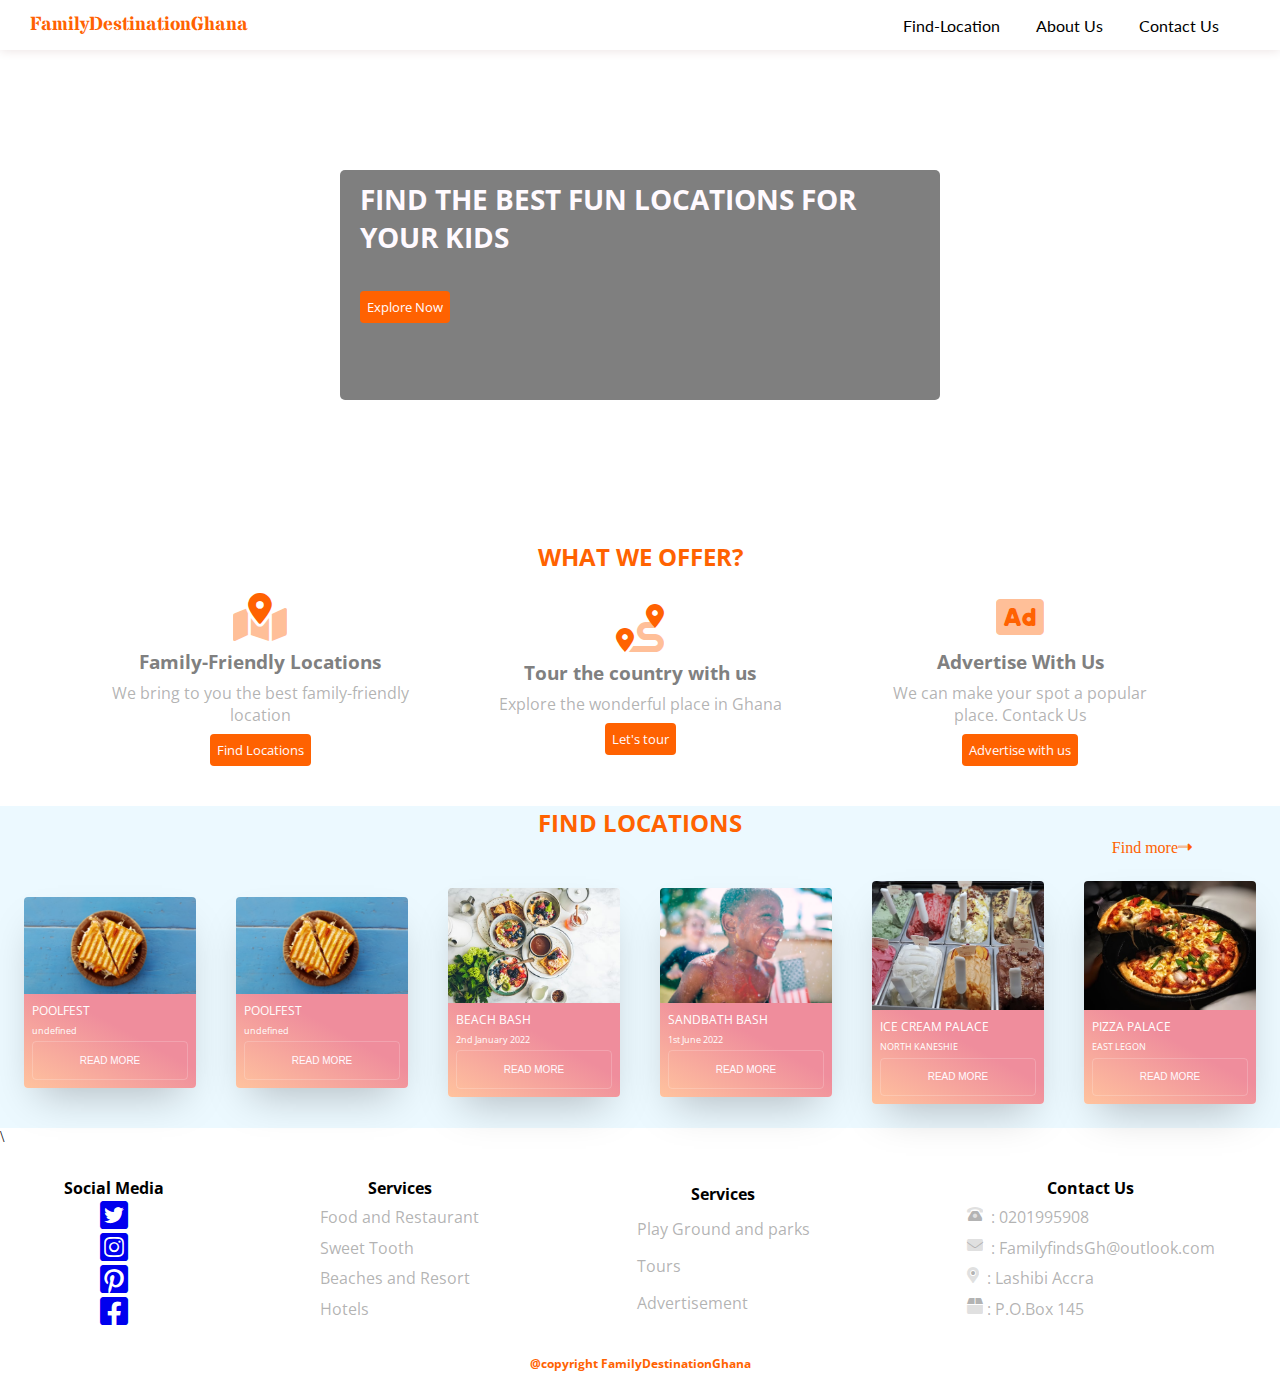
==== commit 256aae3f: "Update index.html" ====
--- a/index.html
+++ b/index.html
@@ -7,11 +7,11 @@
     <link rel="preconnect" href="https://fonts.googleapis.com">
     <link rel="preconnect" href="https://fonts.gstatic.com" crossorigin>
     <link href="https://fonts.googleapis.com/css2?family=Stardos+Stencil:wght@400;700&display=swap" rel="stylesheet">
-    <link rel="stylesheet" href="/app/sass/style.css">
+    <link rel="stylesheet"  type="text/css" href="app/sass/style.css">
     <link rel="preconnect" href="https://fonts.googleapis.com">
     <link rel="preconnect" href="https://fonts.gstatic.com" crossorigin>
     <link href="https://fonts.googleapis.com/css2?family=Open+Sans:wght@300;400;600&display=swap" rel="stylesheet">
-    <link rel="stylesheet" href="/app/sass/all.css">
+    <link rel="stylesheet"  type="text/css" href="app/sass/all.css">
     <link rel="preconnect" href="https://fonts.googleapis.com">
     <link rel="preconnect" href="https://fonts.gstatic.com" crossorigin>
     <link href="https://fonts.googleapis.com/css2?family=Lato:wght@100;300&display=swap" rel="stylesheet">
@@ -28,7 +28,7 @@
             </div>
 
             <div class="header__nav__links hide-for-mobile ">
-                <a class="header__nav__links-link links" href="/locations.html">Find-Location</a>
+                <a class="header__nav__links-link links" href="locations.html">Find-Location</a>
                 <a class="header__nav__links-link links" href="#about-us">About Us</a>
                 <a class="header__nav__links-link links" href="#contact-us">Contact Us</a>
                 <a class="header__nav__links-link links" href="#"></a>
@@ -41,7 +41,7 @@
             </div>
 
             <div class="header__options hfm   hide-for-desktop">
-                <a class="header__options-link links" href="/locations.html">Find-Location</a>
+                <a class="header__options-link links" href="locations.html">Find-Location</a>
                 <a class="header__options-link links" href="#about-us">About us</a>
                 <a class="header__options-link links" href="#contact-us">Advertise Here</a>
                 <a class="header__options-link links" href="#">Contact Us</a>
--- a/app/sass/style.css
+++ b/app/sass/style.css
@@ -364,7 +364,7 @@
 }
 
 .hero__home-img {
-  background: url(/img/hero-img3.jpg);
+  background: url(img/hero-img3.jpg);
   display: -webkit-box;
   display: -ms-flexbox;
   display: flex;
@@ -407,7 +407,7 @@
 }
 
 .hero__home-img.hide-for-mobile {
-  background: url(/img/desktop-land-img.jpg);
+  background: url(img/desktop-land-img.jpg);
   position: relative;
   width: 100%;
   height: 470px;
@@ -906,4 +906,4 @@
     scrollbar-width: thin;
   }
 }
-/*# sourceMappingURL=style.css.map */+/*# sourceMappingURL=style.css.map */
